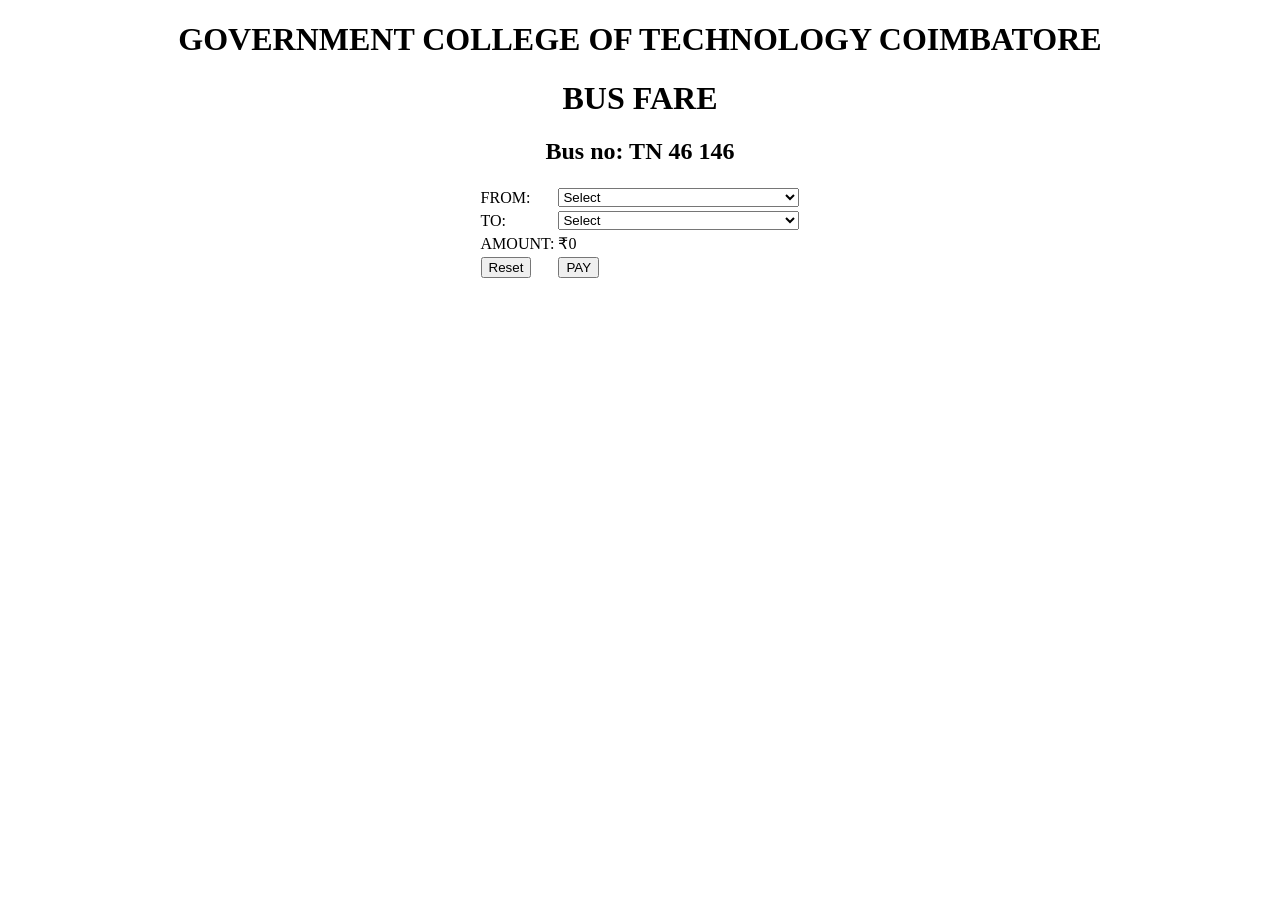
==== firstpage.html @ 641b4115 "Add files via upload" ====
<!DOCTYPE html>
<html>
<head>
    <title>BUSFARE</title>
    <link rel="stylesheet" href="C:\Users\lucif\Desktop\projcet rejection\html\firstpage.css">
    <script>
        const fareChart = {
            "GHANDHIPURAM-SIVANTHACOLONY": 10,
            "GHANDHIPURAM-SAIBABAKOVIL/PUDHUBUSSTAND": 15,
            "GHANDHIPURAM-SAIBABA COLONY": 12,
            "GHANDHIPURAM-P AND T QUARTUS": 18,
            "GHANDHIPURAM-VENKITAPURM": 20,
            "GHANDHIPURAM-GCT": 25,
            "GHANDHIPURAM-LOLY ROAD": 30,
            "GHANDHIPURAM-AGRICULTURE COLLEGE": 35,
            "GHANDHIPURAM-BHARATHIYAR UNIVERSITY": 40,
            "GHANDHIPURAM-ANNA UNIVERSITY": 45,
            "GHANDHIPURAM-VADAVALI": 50,
            "GHANDHIPURAM-LAW COLLEGE": 55,
            "GHANDHIPURAM-MARUTHAMALI": 60,

            "SIVANTHACOLONY-SAIBABAKOVIL/PUDHUBUSSTAND": 8,
            "SIVANTHACOLONY-SAIBABA COLONY": 6,
            "SIVANTHACOLONY-P AND T QUARTUS": 12,
            "SIVANTHACOLONY-VENKITAPURM": 14,
            "SIVANTHACOLONY-GCT": 19,
            "SIVANTHACOLONY-LOLY ROAD": 24,
            "SIVANTHACOLONY-AGRICULTURE COLLEGE": 29,
            "SIVANTHACOLONY-BHARATHIYAR UNIVERSITY": 34,
            "SIVANTHACOLONY-ANNA UNIVERSITY": 39,
            "SIVANTHACOLONY-VADAVALI": 44,
            "SIVANTHACOLONY-LAW COLLEGE": 49,
            "SIVANTHACOLONY-MARUTHAMALI": 54,

            "SAIBABAKOVIL/PUDHUBUSSTAND-SAIBABA COLONY": 5,
            "SAIBABAKOVIL/PUDHUBUSSTAND-P AND T QUARTUS": 10,
            "SAIBABAKOVIL/PUDHUBUSSTAND-VENKITAPURM": 15,
            "SAIBABAKOVIL/PUDHUBUSSTAND-GCT": 20,
            "SAIBABAKOVIL/PUDHUBUSSTAND-LOLY ROAD": 25,
            "SAIBABAKOVIL/PUDHUBUSSTAND-AGRICULTURE COLLEGE": 30,
            "SAIBABAKOVIL/PUDHUBUSSTAND-BHARATHIYAR UNIVERSITY": 35,
            "SAIBABAKOVIL/PUDHUBUSSTAND-ANNA UNIVERSITY": 40,
            "SAIBABAKOVIL/PUDHUBUSSTAND-VADAVALI": 45,
            "SAIBABAKOVIL/PUDHUBUSSTAND-LAW COLLEGE": 50,
            "SAIBABAKOVIL/PUDHUBUSSTAND-MARUTHAMALI": 55,

            "SAIBABA COLONY-P AND T QUARTUS": 8,
            "SAIBABA COLONY-VENKITAPURM": 10,
            "SAIBABA COLONY-GCT": 15,
            "SAIBABA COLONY-LOLY ROAD": 20,
            "SAIBABA COLONY-AGRICULTURE COLLEGE": 25,
            "SAIBABA COLONY-BHARATHIYAR UNIVERSITY": 30,
            "SAIBABA COLONY-ANNA UNIVERSITY": 35,
            "SAIBABA COLONY-VADAVALI": 40,
            "SAIBABA COLONY-LAW COLLEGE": 45,
            "SAIBABA COLONY-MARUTHAMALI": 50,

            "P AND T QUARTUS-VENKITAPURM": 6,
            "P AND T QUARTUS-GCT": 10,
            "P AND T QUARTUS-LOLY ROAD": 15,
            "P AND T QUARTUS-AGRICULTURE COLLEGE": 20,
            "P AND T QUARTUS-BHARATHIYAR UNIVERSITY": 25,
            "P AND T QUARTUS-ANNA UNIVERSITY": 30,
            "P AND T QUARTUS-VADAVALI": 35,
            "P AND T QUARTUS-LAW COLLEGE": 40,
            "P AND T QUARTUS-MARUTHAMALI": 45,

            "VENKITAPURM-GCT": 7,
            "VENKITAPURM-LOLY ROAD": 12,
            "VENKITAPURM-AGRICULTURE COLLEGE": 17,
            "VENKITAPURM-BHARATHIYAR UNIVERSITY": 22,
            "VENKITAPURM-ANNA UNIVERSITY": 27,
            "VENKITAPURM-VADAVALI": 32,
            "VENKITAPURM-LAW COLLEGE": 37,
            "VENKITAPURM-MARUTHAMALI": 42,

            "GCT-LOLY ROAD": 5,
            "GCT-AGRICULTURE COLLEGE": 10,
            "GCT-BHARATHIYAR UNIVERSITY": 15,
            "GCT-ANNA UNIVERSITY": 20,
            "GCT-VADAVALI": 25,
            "GCT-LAW COLLEGE": 30,
            "GCT-MARUTHAMALI": 35,

            "LOLY ROAD-AGRICULTURE COLLEGE": 6,
            "LOLY ROAD-BHARATHIYAR UNIVERSITY": 11,
            "LOLY ROAD-ANNA UNIVERSITY": 16,
            "LOLY ROAD-VADAVALI": 21,
            "LOLY ROAD-LAW COLLEGE": 26,
            "LOLY ROAD-MARUTHAMALI": 31,

            "AGRICULTURE COLLEGE-BHARATHIYAR UNIVERSITY": 5,
            "AGRICULTURE COLLEGE-ANNA UNIVERSITY": 10,
            "AGRICULTURE COLLEGE-VADAVALI": 15,
            "AGRICULTURE COLLEGE-LAW COLLEGE": 20,
            "AGRICULTURE COLLEGE-MARUTHAMALI": 25,

            "BHARATHIYAR UNIVERSITY-ANNA UNIVERSITY": 5,
            "BHARATHIYAR UNIVERSITY-VADAVALI": 10,
            "BHARATHIYAR UNIVERSITY-LAW COLLEGE": 15,
            "BHARATHIYAR UNIVERSITY-MARUTHAMALI": 20,

            "ANNA UNIVERSITY-VADAVALI": 5,
            "ANNA UNIVERSITY-LAW COLLEGE": 10,
            "ANNA UNIVERSITY-MARUTHAMALI": 15,

            "VADAVALI-LAW COLLEGE": 5,
            "VADAVALI-MARUTHAMALI": 10,

            "LAW COLLEGE-MARUTHAMALI": 5,
        };

       
        function calculateFare() {
            const from = document.getElementById('from').value;
            const to = document.getElementById('to').value;
            let fare = 0;

            if (from && to) {
              
                const routeKey = `${from}-${to}`;
                const reverseRouteKey = `${to}-${from}`;
                
                
                fare = fareChart[routeKey] || fareChart[reverseRouteKey] || "N/A";
            }

            document.getElementById('amount').textContent = fare !== "N/A" ? `₹${fare}` : "Route not available";
        }
        function proceedToPayment() {
            const from = document.getElementById('from').value;
            const to = document.getElementById('to').value;
            const amount = document.getElementById('amount').textContent;

            if (amount !== "Route not available" && from && to) {
                // Redirect to payment page with query parameters
                window.location.href = `secondpage.html?from=${encodeURIComponent(from)}&to=${encodeURIComponent(to)}&amount=${encodeURIComponent(amount)}`;
            } else {
                alert("Please select valid FROM and TO locations.");
            }
        }
    </script>
</head>
<body>
    <center>
        <h1>GOVERNMENT COLLEGE OF TECHNOLOGY COIMBATORE</h1>
        <h1>BUS FARE</h1>
        <h2>Bus no: TN 46 146</h2>
    </center>
    <center>
        <form onsubmit="proceedToPayment(); return false;">
            <table>
                <tr>
                    <td>FROM:</td>
                    <td>
                        <select id="from" onchange="calculateFare()">
                            <option value="">Select</option>
                            <option value="GHANDHIPURAM">GHANDHIPURAM</option>
                            <option value="SIVANTHACOLONY">SIVANTHACOLONY</option>
                            <option value="SAIBABAKOVIL/PUDHUBUSSTAND">SAIBABAKOVIL/PUDHUBUSSTAND</option>
                            <option value="SAIBABA COLONY">SAIBABA COLONY</option>
                            <option value="P AND T QUARTUS">P AND T QUARTUS</option>
                            <option value="VENKITAPURM">VENKITAPURM</option>
                            <option value="GCT">GCT</option>
                            <option value="LOLY ROAD">LOLY ROAD</option>
                            <option value="AGRICULTURE COLLEGE">AGRICULTURE COLLEGE</option>
                            <option value="BHARATHIYAR UNIVERSITY">BHARATHIYAR UNIVERSITY</option>
                            <option value="ANNA UNIVERSITY">ANNA UNIVERSITY</option>
                            <option value="VADAVALI">VADAVALI</option>
                            <option value="LAW COLLEGE">LAW COLLEGE</option>
                            <option value="MARUTHAMALI">MARUTHAMALI</option>
                        </select>
                    </td>
                </tr>
                <tr>
                    <td>TO:</td>
                    <td>
                        <select id="to" onchange="calculateFare()">
                            <option value="">Select</option>
                            <option value="GHANDHIPURAM">GHANDHIPURAM</option>
                            <option value="SIVANTHACOLONY">SIVANTHACOLONY</option>
                            <option value="SAIBABAKOVIL/PUDHUBUSSTAND">SAIBABAKOVIL/PUDHUBUSSTAND</option>
                            <option value="SAIBABA COLONY">SAIBABA COLONY</option>
                            <option value="P AND T QUARTUS">P AND T QUARTUS</option>
                            <option value="VENKITAPURM">VENKITAPURM</option>
                            <option value="GCT">GCT</option>
                            <option value="LOLY ROAD">LOLY ROAD</option>
                            <option value="AGRICULTURE COLLEGE">AGRICULTURE COLLEGE</option>
                            <option value="BHARATHIYAR UNIVERSITY">BHARATHIYAR UNIVERSITY</option>
                            <option value="ANNA UNIVERSITY">ANNA UNIVERSITY</option>
                            <option value="VADAVALI">VADAVALI</option>
                            <option value="LAW COLLEGE">LAW COLLEGE</option>
                            <option value="MARUTHAMALI">MARUTHAMALI</option>
                        </select>
                    </td>
                </tr>
                <tr>
                    <td>AMOUNT:</td>
                    <td><span id="amount">₹0</span></td>
                </tr>
                <tr>
                    <td><input type="reset" value="Reset"></td>
                    <td><input type="submit" value="PAY"></td>
                </tr>
            </table>
        </form>
    </center>
</body>
</html>
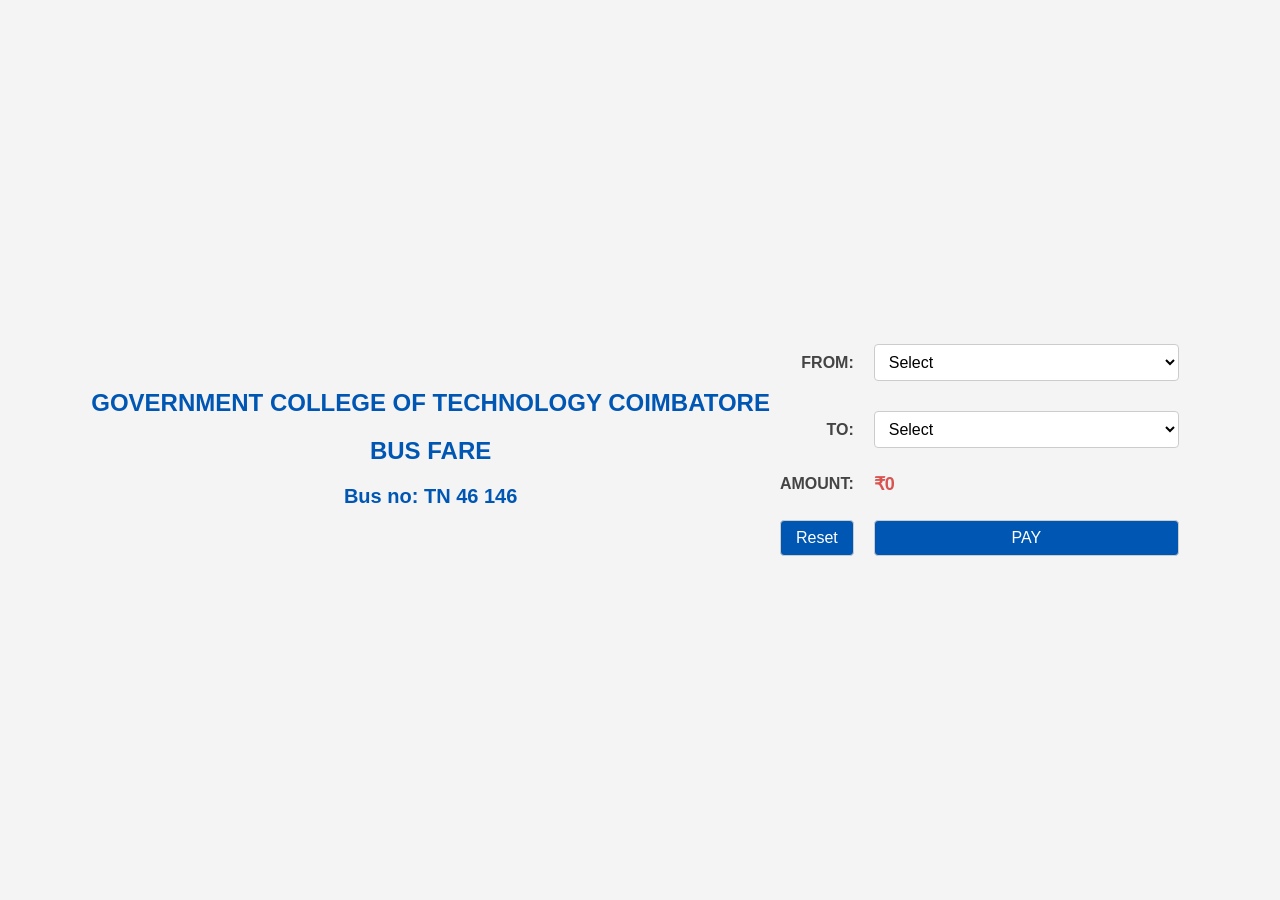
==== commit 93a4bba9: "Update firstpage.html" ====
--- a/firstpage.html
+++ b/firstpage.html
@@ -2,7 +2,7 @@
 <html>
 <head>
     <title>BUSFARE</title>
-    <link rel="stylesheet" href="C:\Users\lucif\Desktop\projcet rejection\html\firstpage.css">
+    <link rel="stylesheet" href="firstpage.css">
     <script>
         const fareChart = {
             "GHANDHIPURAM-SIVANTHACOLONY": 10,
--- a/firstpage.css
+++ b/firstpage.css
@@ -0,0 +1,116 @@
+
+        /* General Styles */
+        body {
+            font-family: Arial, sans-serif;
+            background-color: #f4f4f4;
+            color: #333;
+            margin: 0;
+            padding: 0;
+            display: flex;
+            justify-content: center;
+            align-items: center;
+            height: 100vh;
+        }
+
+        /* Container Centering */
+        .container {
+            background-color: #fff;
+            box-shadow: 0 0 15px rgba(0, 0, 0, 0.1);
+            border-radius: 8px;
+            padding: 20px 40px;
+            max-width: 500px;
+            width: 100%;
+        }
+
+        /* Header Styles */
+        h1, h2 {
+            text-align: center;
+            color: #0056b3;
+            margin-bottom: 20px;
+        }
+
+        h1 {
+            font-size: 24px;
+        }
+
+        h2 {
+            font-size: 20px;
+        }
+
+        /* Form Styles */
+        form {
+            display: flex;
+            flex-direction: column;
+            align-items: center;
+        }
+
+        table {
+            width: 100%;
+            border-collapse: collapse;
+        }
+
+        td {
+            padding: 10px;
+            vertical-align: middle;
+        }
+
+        td:first-child {
+            text-align: right;
+            font-weight: bold;
+            color: #444;
+        }
+
+        select, input[type="reset"], input[type="submit"] {
+            width: 100%;
+            padding: 8px 10px;
+            margin: 5px 0;
+            border-radius: 4px;
+            border: 1px solid #ccc;
+            font-size: 16px;
+        }
+
+        select {
+            background-color: #fff;
+            cursor: pointer;
+        }
+
+        /* Button Styles */
+        input[type="reset"], input[type="submit"] {
+            background-color: #0056b3;
+            color: #fff;
+            cursor: pointer;
+            transition: background-color 0.3s ease;
+        }
+
+        input[type="reset"]:hover, input[type="submit"]:hover {
+            background-color: #003f82;
+        }
+
+        /* Amount Display */
+        #amount {
+            font-size: 18px;
+            font-weight: bold;
+            color: #d9534f;
+            text-align: center;
+            margin-top: 10px;
+        }
+
+        /* Responsive Design */
+        @media (max-width: 600px) {
+            .container {
+                padding: 15px;
+            }
+
+            h1, h2 {
+                font-size: 20px;
+            }
+
+            td {
+                padding: 8px;
+            }
+
+            select, input[type="reset"], input[type="submit"] {
+                font-size: 14px;
+            }
+        }
+ 
